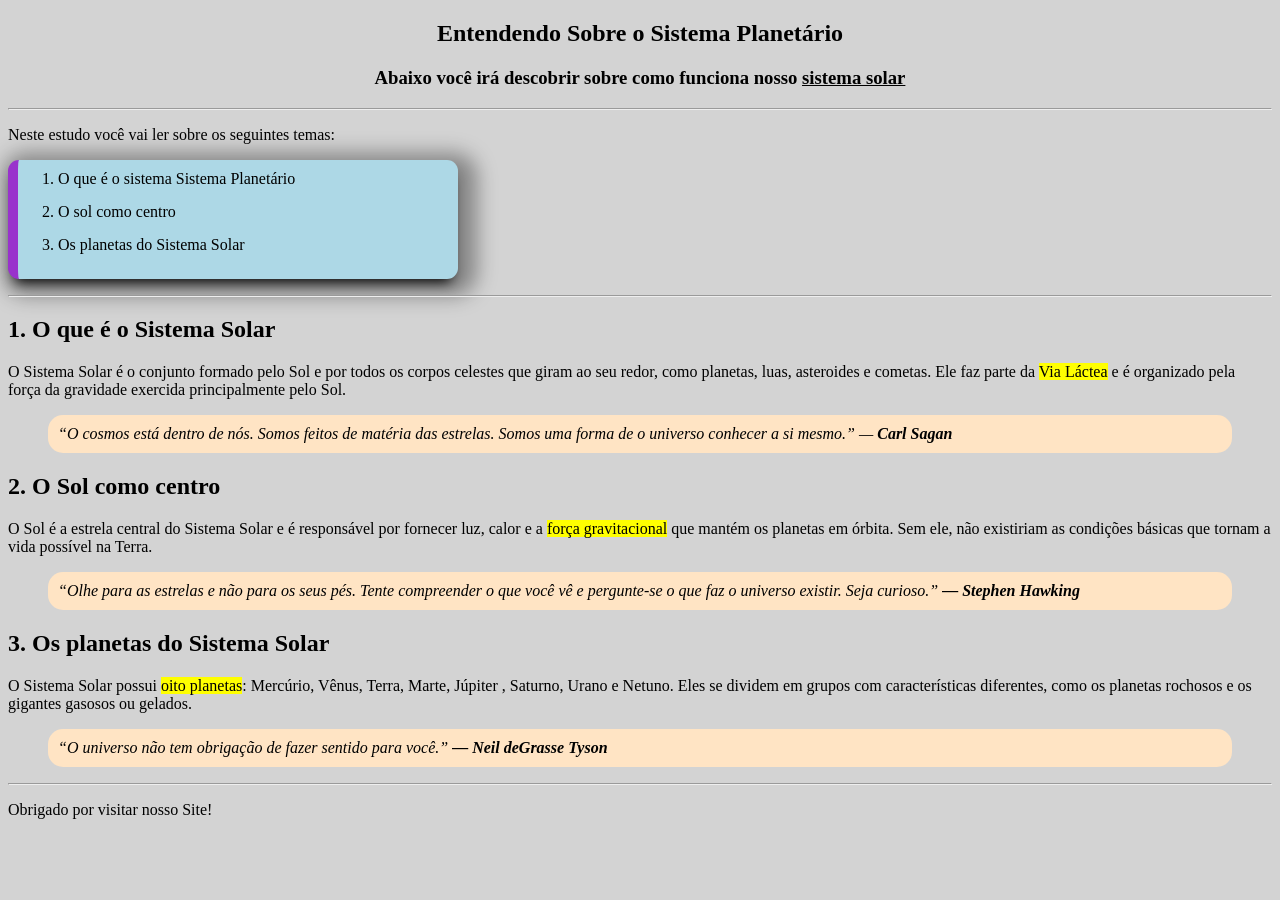
==== Desafio_de_Projeto01/index.html @ 42f71487 "Realizando alterações" ====
<!DOCTYPE html>
<html lang="en">
<head>
    <meta charset="UTF-8">
    <meta name="viewport" content="width=device-width, initial-scale=1.0">
    <title>Sistema Planetário</title>
    <style>
        header{
            text-align: center;
        }
        section ol{
            background-color: lightblue;
            border-radius: 11px;
            width: 400px;
            -webkit-box-shadow: 0px 10px 13px -7px #000000, 7px 5px 20px 12px rgba(0,0,0,0.37); 
            box-shadow: 0px 10px 13px -7px #000000, 7px 5px 20px 12px rgba(0,0,0,0.37);
            border-left: darkorchid solid 10px;
            padding-bottom: 10px;
            padding-top: 10px ;
        }
        section ol li{
            padding-bottom: 15px;
        }
        article blockquote{
            background-color: bisque;
            padding: 10px;
            border-radius: 15px;
        }
        article a{
            text-decoration: none;
            color: #000000;
        }
    </style>
</head>
<body bgcolor="lightgray">
    <header>
        <section>
            <h1>Entendendo Sobre o Sistema Planetário</h1>
            <h3>Abaixo você irá descobrir sobre como funciona nosso <u>sistema solar</u></h3>
            <hr>
        </section>
    </header>

    <main>

        <section class = "summary">
            <p>Neste estudo você vai ler sobre os seguintes temas:</p>
                <nav>
                    <ol>
                        <li>
                            O que é o sistema Sistema Planetário
                        </li>
                        <li>
                            O sol como centro
                        </li>
                        <li>
                            Os planetas do Sistema Solar
                        </li>
                        
                    </ol>
                    <hr>
                </nav>
        </section>

        <article>
            <section>
                <h2><a href="https://science.nasa.gov/solar-system/solar-system-facts/">1. O que é o Sistema Solar</a></h2>
                <p>
                    O Sistema Solar é o conjunto formado pelo Sol e por todos os 
                    corpos celestes que giram ao seu redor, como planetas, luas, 
                    asteroides e cometas. Ele faz parte da <mark>Via Láctea</mark> e é organizado
                    pela força da gravidade exercida principalmente pelo Sol.
                </p>
                <blockquote>
                    <i>“O cosmos está dentro de nós. Somos feitos de matéria das estrelas. Somos uma forma de o universo conhecer a si mesmo.” — <strong>Carl Sagan</strong></i>
                </blockquote>
            </section>

            <section>
                <h2><a href="https://science.nasa.gov/sun/facts">2. O Sol como centro</a></h2>
                <p>
                    O Sol é a estrela central do Sistema Solar e é responsável por fornecer luz, 
                    calor e a <mark>força gravitacional</mark> que mantém os planetas em órbita. Sem ele, não 
                    existiriam as condições básicas que tornam a vida possível na Terra. 
                </p>
                <blockquote><i>“Olhe para as estrelas e não para os seus pés. Tente compreender o que você vê e pergunte-se o que faz o universo existir. Seja curioso.” <strong>— Stephen Hawking</strong></i></blockquote>

            </section>

            <section>
                <h2><a href="https://science.nasa.gov/solar-system/planets/">3. Os planetas do Sistema Solar</a></h2>
                <p>
                    O Sistema Solar possui <mark>oito planetas</mark>: Mercúrio, Vênus, Terra, Marte, Júpiter
                    , Saturno, Urano e Netuno. Eles se dividem em grupos com características diferentes,
                    como os planetas rochosos e os gigantes gasosos ou gelados.
                </p>
                <blockquote><i>“O universo não tem obrigação de fazer sentido para você.” <strong>— Neil deGrasse Tyson</strong></i></blockquote>
            </section>
        </article>

    </main>

    <footer>
        <hr>
        <p>Obrigado por visitar nosso Site!</p>
    </footer>
</body>
</html>
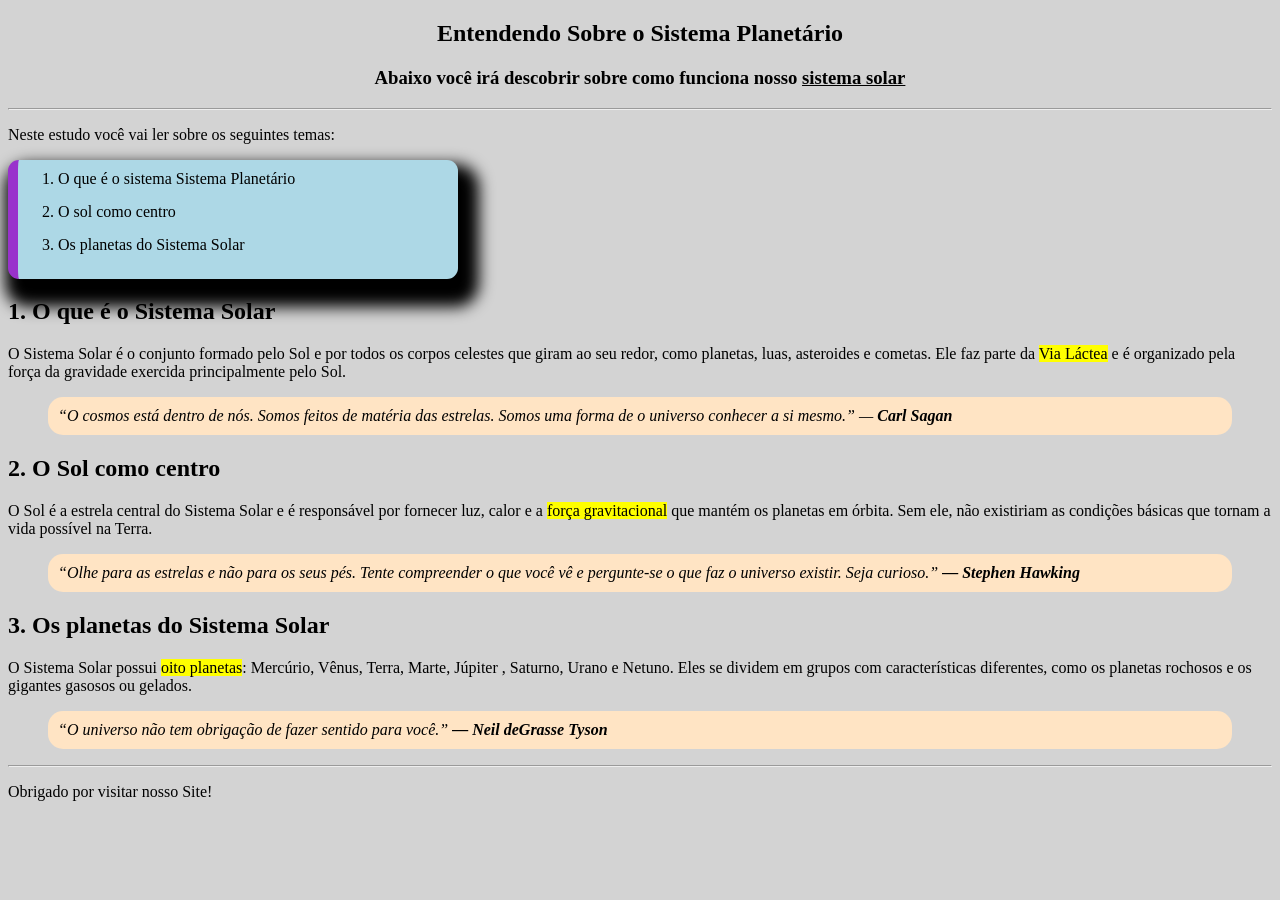
==== commit 60b678e2: "Subindo Projeto Recriando a Wikipedia" ====
--- a/Desafio_de_Projeto01/index.html
+++ b/Desafio_de_Projeto01/index.html
@@ -12,8 +12,8 @@
             background-color: lightblue;
             border-radius: 11px;
             width: 400px;
-            -webkit-box-shadow: 0px 10px 13px -7px #000000, 7px 5px 20px 12px rgba(0,0,0,0.37); 
-            box-shadow: 0px 10px 13px -7px #000000, 7px 5px 20px 12px rgba(0,0,0,0.37);
+            -webkit-box-shadow: 9px 16px 15px 12px #000000; 
+box-shadow: 9px 16px 15px 12px #000000;
             border-left: darkorchid solid 10px;
             padding-bottom: 10px;
             padding-top: 10px ;
@@ -58,19 +58,19 @@
                         </li>
                         
                     </ol>
-                    <hr>
                 </nav>
         </section>
 
         <article>
             <section>
                 <h2><a href="https://science.nasa.gov/solar-system/solar-system-facts/">1. O que é o Sistema Solar</a></h2>
-                <p>
-                    O Sistema Solar é o conjunto formado pelo Sol e por todos os 
-                    corpos celestes que giram ao seu redor, como planetas, luas, 
-                    asteroides e cometas. Ele faz parte da <mark>Via Láctea</mark> e é organizado
-                    pela força da gravidade exercida principalmente pelo Sol.
-                </p>
+                    <p>
+                        O Sistema Solar é o conjunto formado pelo Sol e por todos os
+                        corpos celestes que giram ao seu redor, como planetas, luas,
+                        asteroides e cometas. Ele faz parte da <mark>Via Láctea</mark> e é organizado
+                        pela força da gravidade exercida principalmente pelo Sol.
+                    </p>
+                
                 <blockquote>
                     <i>“O cosmos está dentro de nós. Somos feitos de matéria das estrelas. Somos uma forma de o universo conhecer a si mesmo.” — <strong>Carl Sagan</strong></i>
                 </blockquote>
@@ -105,4 +105,4 @@
         <p>Obrigado por visitar nosso Site!</p>
     </footer>
 </body>
-</html>+
